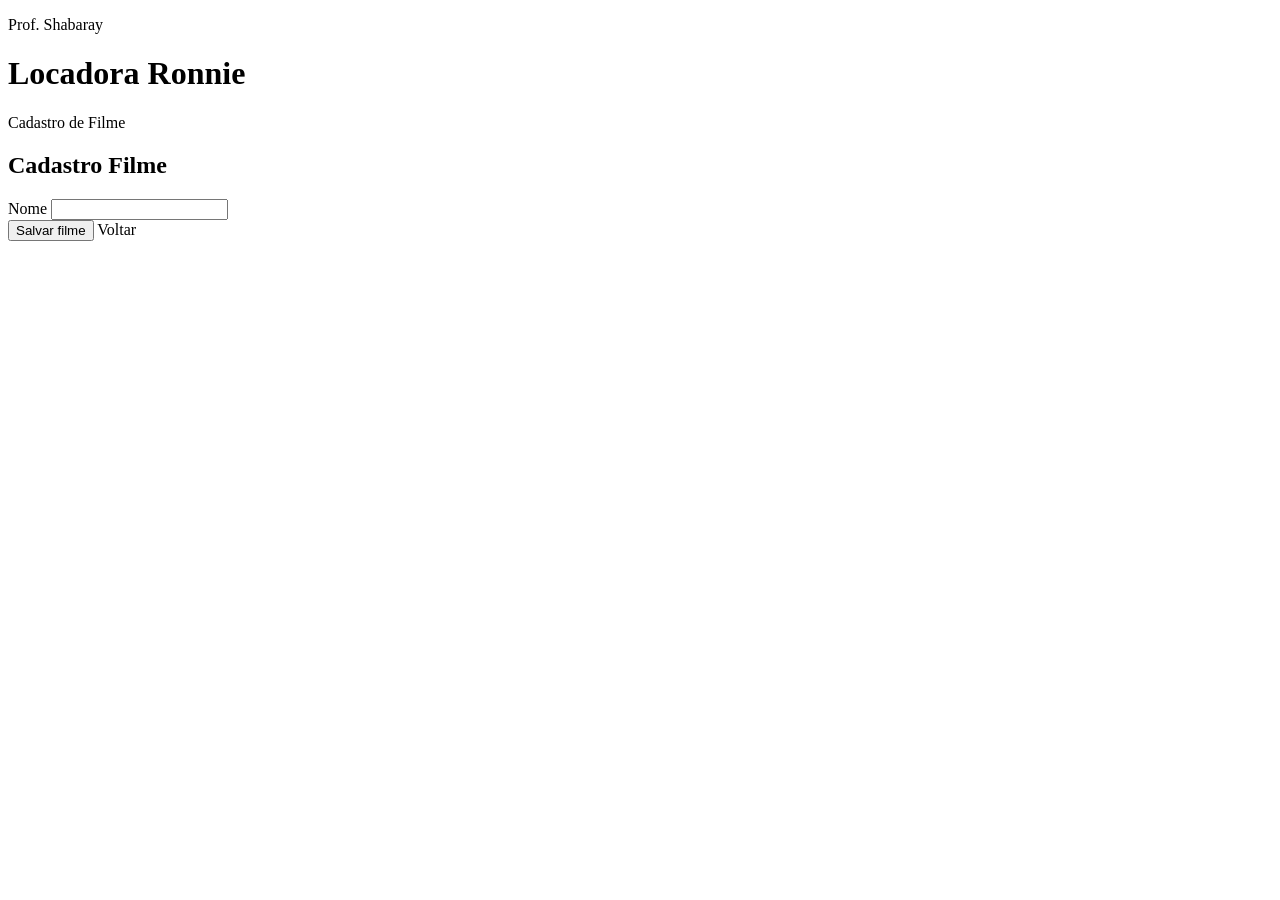
==== src/main/resources/templates/filmes/formulario.html @ 5667410f "Segundo Commit do projeto." ====
<!DOCTYPE html>
<html lang="pt-BR" xmlns:th="http://www.thymeleaf.org">
<head>
    <meta charset="UTF-8">
    <meta name="viewport" content="width=device-width, initial-scale=1.0">
    <title>Cadastrar Filme</title>
    <!-- Correção: th:href no lugar de th:ref -->
    <link rel="stylesheet" th:href="@{/css/style.css}">
</head>
<body>
<header class="cabecalho">
    <p class="professor">Prof. Shabaray</p>
    <h1>Locadora Ronnie</h1>
    <p>Cadastro de Filme</p>
</header> <!-- Fechamento correto do header -->

<main class="conteudo">
    <section class="painel-formulario">
        <h2>Cadastro Filme</h2>

        <p class="mensagem-erro"
           th:if="${mensagemErro}"
           th:text="${mensagemErro}">
        </p> <!-- Fechamento correto da tag <p> -->

        <form th:action="@{/filmes/salvar}" th:object="${filme}" method="post">
            <div class="campo">
                <label for="nome">Nome</label>
                <!-- Correção: th:field usa asterisco e ponto, ex: th:field="*{nome}" -->
                <input id="nome" type="text" th:field="*{nome}" required>
            </div>

            <div class="acoes">
                <!-- O botão já está configurado corretamente como submit -->
                <button class="botao-principal" type="submit">Salvar filme</button>
                <!-- Link estilizado como botão para voltar -->
                <a class="botao-secundario" th:href="@{/}">Voltar</a>
            </div>

        </form>
    </section>
</main>
</body>
</html>
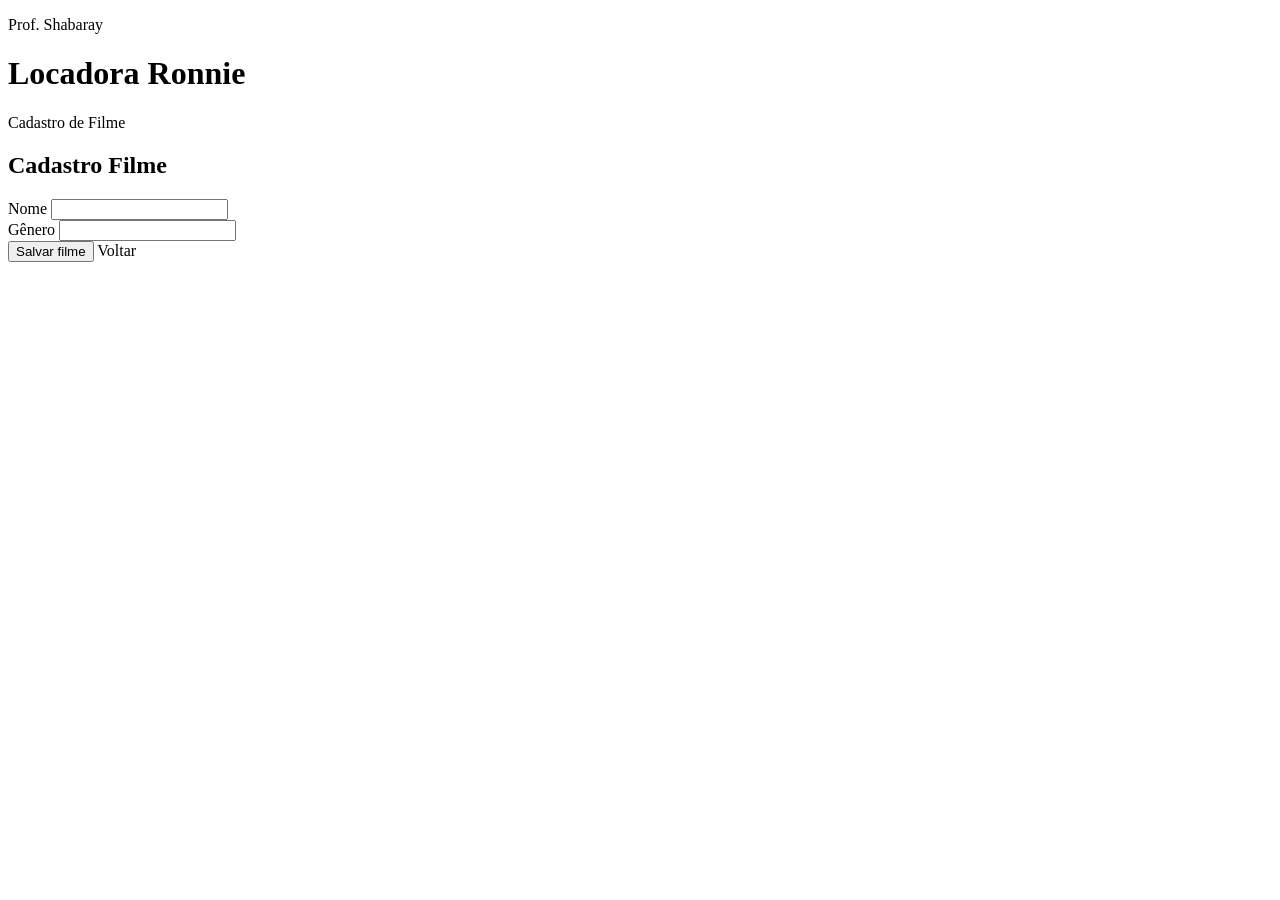
==== commit f3581311: "Novas entidades e classes adicionadas" ====
--- a/src/main/resources/templates/filmes/formulario.html
+++ b/src/main/resources/templates/filmes/formulario.html
@@ -30,6 +30,11 @@
                 <input id="nome" type="text" th:field="*{nome}" required>
             </div>
 
+            <div class="campo">
+                <label for="genero">Gênero</label>
+                <input id="genero" type="text" th:field="*{genero}" required>
+            </div>
+
             <div class="acoes">
                 <!-- O botão já está configurado corretamente como submit -->
                 <button class="botao-principal" type="submit">Salvar filme</button>
